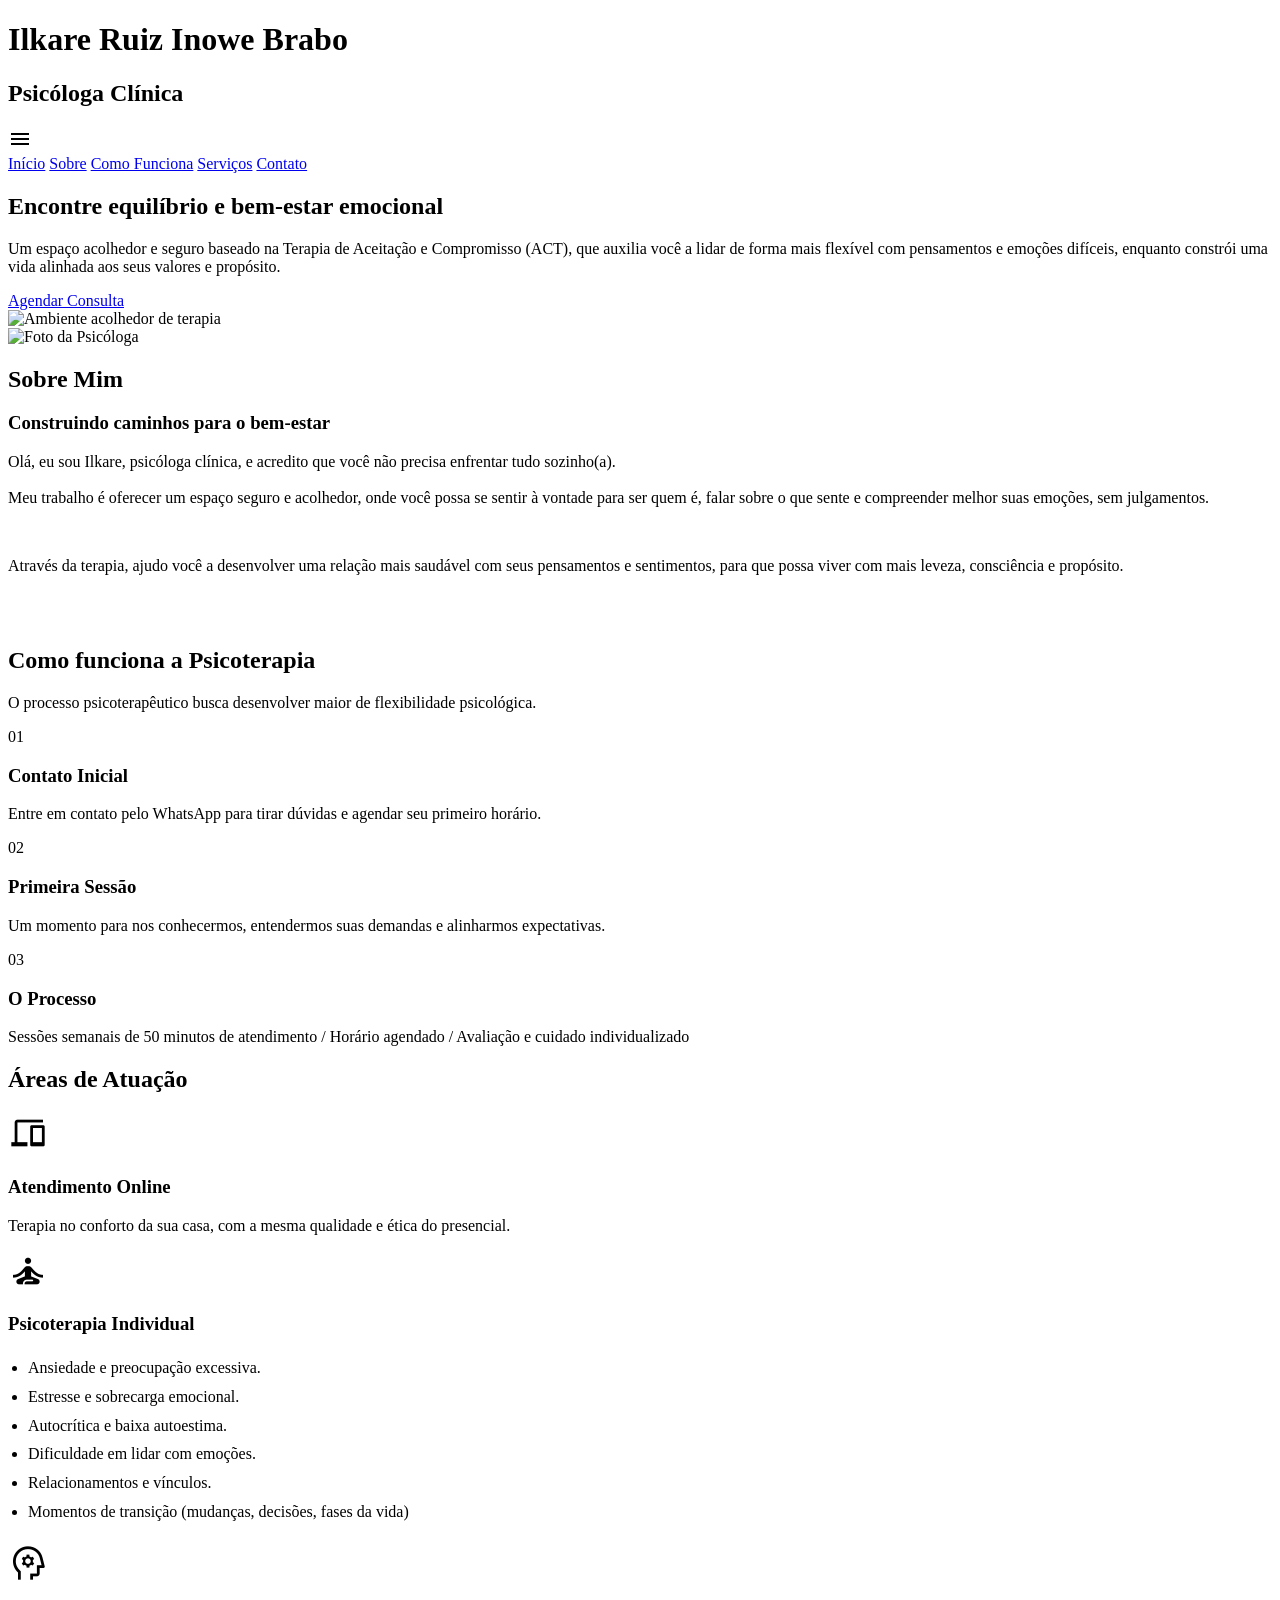
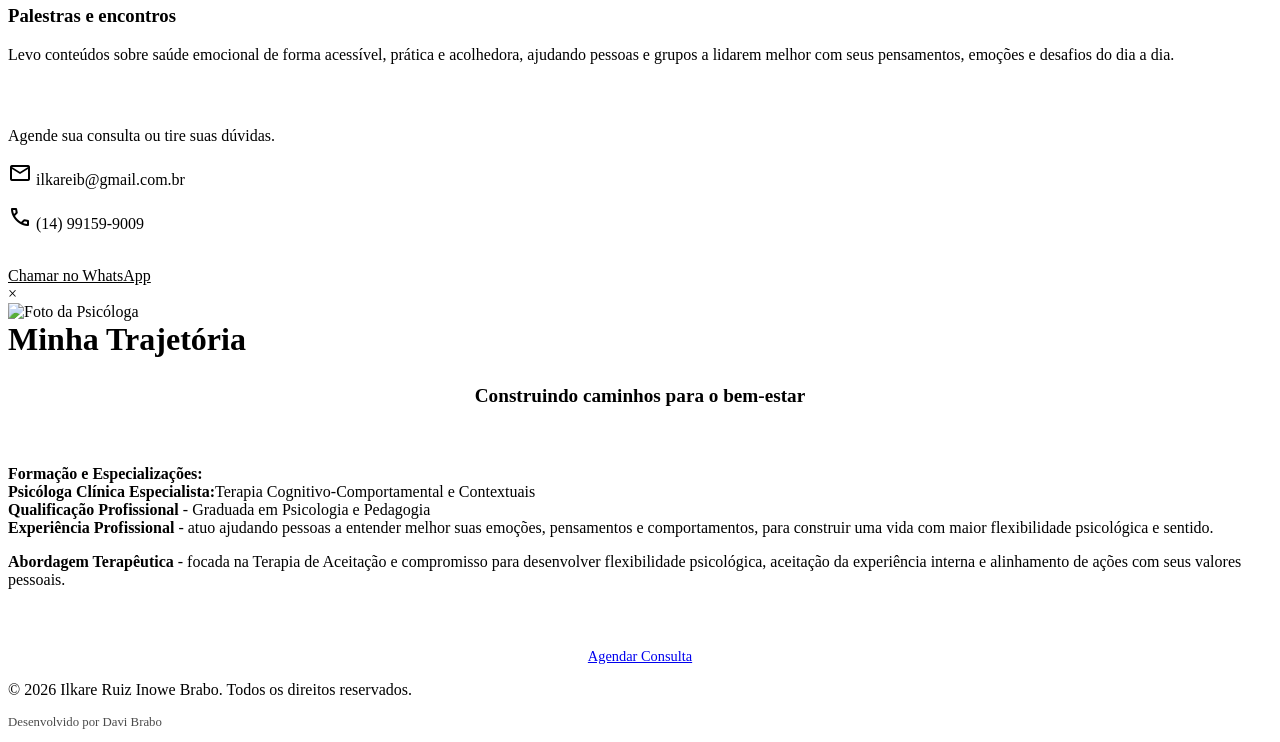
==== content/backup/index.html @ 0fb1d7f4 "." ====
<!DOCTYPE html>
<html lang="pt-br">

<head>
    <meta charset="UTF-8">
    <meta name="viewport" content="width=device-width, initial-scale=1.0">
    <meta name="description"
        content="Psicologia Clínica - Atendimento especializado para equilíbrio emocional e bem-estar.">
    <link rel="stylesheet" href="estilos/estilo.css">
    <link rel="stylesheet" href="estilos/mediaquery.css">
    <link rel="stylesheet" href="https://fonts.googleapis.com/css2?family=Material+Symbols+Outlined" />
    <title>Ilkare Ruiz Brabo | Psicóloga Clínica</title>
    <meta name="google-site-verification" content="JiAU5RhtBglbFpOm03lmIRSncttemw6IICREUOoDnOw" />
</head>

<body>

    <header id="header">
        <div class="header-container">
            <div class="logo">
                <h1>Ilkare Ruiz Inowe Brabo</h1>
                <h2>Psicóloga Clínica</h2>
            </div>

            <span class="material-symbols-outlined" id="burguer" onclick="toggleMenu()">
                menu
            </span>

            <nav id="itens">
                <a href="#inicio" onclick="closeMenu()">Início</a>
                <a href="#sobre" onclick="closeMenu()">Sobre</a>
                <a href="#como-funciona" onclick="closeMenu()">Como Funciona</a>
                <a href="#servicos" onclick="closeMenu()">Serviços</a>
                <a href="#contato" onclick="closeMenu()">Contato</a>
            </nav>
        </div>
    </header>

    <section id="inicio">
        <div class="inicio-container">
            <div class="inicio-texto scroll-reveal">
                <h1>Encontre equilíbrio e bem-estar emocional</h1>
                <p>
                    Um espaço acolhedor e seguro baseado na Terapia de Aceitação e Compromisso (ACT), que auxilia você a lidar de forma mais flexível com pensamentos e emoções difíceis, enquanto constrói uma vida alinhada aos seus valores e propósito.
                </p>
                <a href="https://api.whatsapp.com/send?phone=5514996115090" class="btn-cta" target="_blank">Agendar
                    Consulta</a>
            </div>

            <div class="inicio-imagem scroll-reveal">
                <!-- Usando a imagem livro.png temporariamente, mas ideal seria uma foto profissional ou ilustra -->
                <img src="imagens/ILKARE BRABO - 2025-73.jpg" alt="Ambiente acolhedor de terapia">
            </div>
        </div>
    </section>

    <section id="sobre">
        <div class="sobre-container">
            <div class="sobre-imagem scroll-reveal">
                <img src="imagens/ILKARE BRABO - 2025-29.jpg" alt="Foto da Psicóloga">
            </div>
            <div class="sobre-texto scroll-reveal">
                <h2 class="section-title" style="text-align: left;">Sobre Mim</h2>
                <h3>Construindo caminhos para o bem-estar</h3>
                <p>
                    Olá, eu sou Ilkare, psicóloga clínica, e acredito que você não precisa enfrentar tudo sozinho(a).
                    <br><br>
                    Meu trabalho é oferecer um espaço seguro e acolhedor, onde você possa se sentir à vontade para ser
                    quem é, falar sobre o que sente e compreender melhor suas emoções, sem julgamentos.
                </p>
                <br>
                <p>
                    Através da terapia, ajudo você a desenvolver uma relação mais saudável com seus pensamentos e sentimentos, para que possa viver com mais leveza, consciência e propósito.
                </p>
                <br>
                <a onclick="abrirModal()" class="btn-cta"
                    style="background-color: var(--cor-secundaria); cursor: pointer; color: white;">Saiba Mais</a>
            </div>
        </div>
    </section>

    <section id="como-funciona">
        <h2 class="section-title scroll-reveal">Como funciona a Psicoterapia</h2>
        <p class="section-subtitle scroll-reveal">O processo psicoterapêutico busca desenvolver maior de flexibilidade
            psicológica.</p>

        <div class="steps-container">
            <div class="step-card scroll-reveal">
                <div class="step-number">01</div>
                <h3>Contato Inicial</h3>
                <p>Entre em contato pelo WhatsApp para tirar dúvidas e agendar seu primeiro horário.</p>
            </div>
            <div class="step-card scroll-reveal">
                <div class="step-number">02</div>
                <h3>Primeira Sessão</h3>
                <p>Um momento para nos conhecermos, entendermos suas demandas e alinharmos expectativas.</p>
            </div>
            <div class="step-card scroll-reveal">
                <div class="step-number">03</div>
                <h3>O Processo</h3>
                <p>Sessões semanais de 50 minutos de atendimento / Horário agendado / Avaliação e cuidado
                    individualizado</p>
            </div>
        </div>
    </section>

    <section id="servicos">
        <h2 class="section-title scroll-reveal">Áreas de Atuação</h2>
        <div class="servicos-grid">
            <div class="servico-card scroll-reveal">
                <span class="material-symbols-outlined"
                    style="font-size: 40px; color: var(--cor-primaria);">devices</span>
                <h3>Atendimento Online</h3>
                <!-- <ul style="text-align: left; padding-left: 20px; line-height: 1.8; margin-top: 10px;">
                    <li>Ansiedade e preocupação excessiva.</li>
                    <li>Estresse e sobrecarga emocional.</li>
                    <li>Autocrítica e baixa autoestima.</li>
                    <li>Dificuldade em lidar com emoções.</li>
                    <li>Relacionamentos e vínculos.</li>
                    <li>Momentos de transição (mudanças, decisões, fases da vida)</li>
                </ul> -->
                <p>Terapia no conforto da sua casa, com a mesma qualidade e ética do presencial.</p>
            </div>
            <div class="servico-card scroll-reveal">
                <span class="material-symbols-outlined"
                    style="font-size: 40px; color: var(--cor-primaria);">self_improvement</span>
                <h3>Psicoterapia Individual</h3>
                <ul style="text-align: left; padding-left: 20px; line-height: 1.8; margin-top: 10px;">
                    <li>Ansiedade e preocupação excessiva.</li>
                    <li>Estresse e sobrecarga emocional.</li>
                    <li>Autocrítica e baixa autoestima.</li>
                    <li>Dificuldade em lidar com emoções.</li>
                    <li>Relacionamentos e vínculos.</li>
                    <li>Momentos de transição (mudanças, decisões, fases da vida)</li>
                </ul>
            </div>
            <div class="servico-card scroll-reveal">
                <span class="material-symbols-outlined"
                    style="font-size: 40px; color: var(--cor-primaria);">psychology</span>
                <h3>Palestras e encontros</h3>
                <p>Levo conteúdos sobre saúde emocional de forma acessível, prática e
                    acolhedora, ajudando pessoas e grupos a lidarem melhor com seus pensamentos, emoções e desafios do
                    dia a dia.</p>
            </div>
        </div>
    </section>

    <section id="contato">
        <div class="contato-container scroll-reveal">
            <h2 class="section-title" style="color: white; margin-bottom: 0.5rem;">Vamos conversar?</h2>
            <p>Agende sua consulta ou tire suas dúvidas.</p>

            <div class="contato-info">
                <p>
                    <span class="material-symbols-outlined">mail</span>
                    ilkareib@gmail.com.br
                </p>
                <p>
                    <span class="material-symbols-outlined">call</span>
                    (14) 99159-9009
                </p>
            </div>

            <br>
            <a href="https://api.whatsapp.com/send?phone=5514996115090" class="btn-cta"
                style="background-color: white; color: var(--cor-primaria);">Chamar no WhatsApp</a>
        </div>
    </section>

    <!-- MODAL "SAIBA MAIS" -->
    <div id="modalSaibaMais" class="modal-overlay">
        <div class="modal-content">
            <span class="modal-close" onclick="fecharModal()">&times;</span>
            <div class="modal-body">
                <img src="imagens/livro.png" alt="Foto da Psicóloga" class="modal-img">
                <h2 class="section-title" style="margin-top: 0; font-size: 2rem;">Minha Trajetória</h2>
                <h3 style="text-align: center; color: var(--cor-secundaria); font-size: 1.2rem; margin-bottom: 1.5rem;">
                    Construindo caminhos para o bem-estar</h3>
                <br>
                <p><strong>Formação e Especializações:</strong><br> <strong>Psicóloga Clínica Especialista:</strong>Terapia
                    Cognitivo-Comportamental e Contextuais <br>
                    <strong>Qualificação Profissional</strong> - Graduada em Psicologia e Pedagogia <br>
                    <strong>Experiência Profissional</strong> - atuo ajudando pessoas a entender melhor suas emoções, pensamentos e
                    comportamentos, para construir uma vida com maior flexibilidade psicológica e sentido. <br>
                    </p>
                <p> <strong>Abordagem Terapêutica</strong> - focada na Terapia de Aceitação e compromisso para desenvolver flexibilidade
                    psicológica, aceitação da experiência interna e alinhamento de ações com seus valores pessoais.</p>
                <br>
                <div style="text-align: center; margin-top: 1.5rem;">
                    <a href="https://api.whatsapp.com/send?phone=5514996115090" class="btn-cta" target="_blank"
                        style="padding: 10px 20px; font-size: 0.9rem;">Agendar Consulta</a>
                </div>
            </div>
        </div>
    </div>

    <footer>
        <p>&copy; 2026 Ilkare Ruiz Inowe Brabo. Todos os direitos reservados.</p>
        <p style="font-size: 0.8rem; margin-top: 10px; opacity: 0.7;">Desenvolvido por Davi Brabo</p>
    </footer>

    <script src="javascript.js"></script>
</body>

</html>
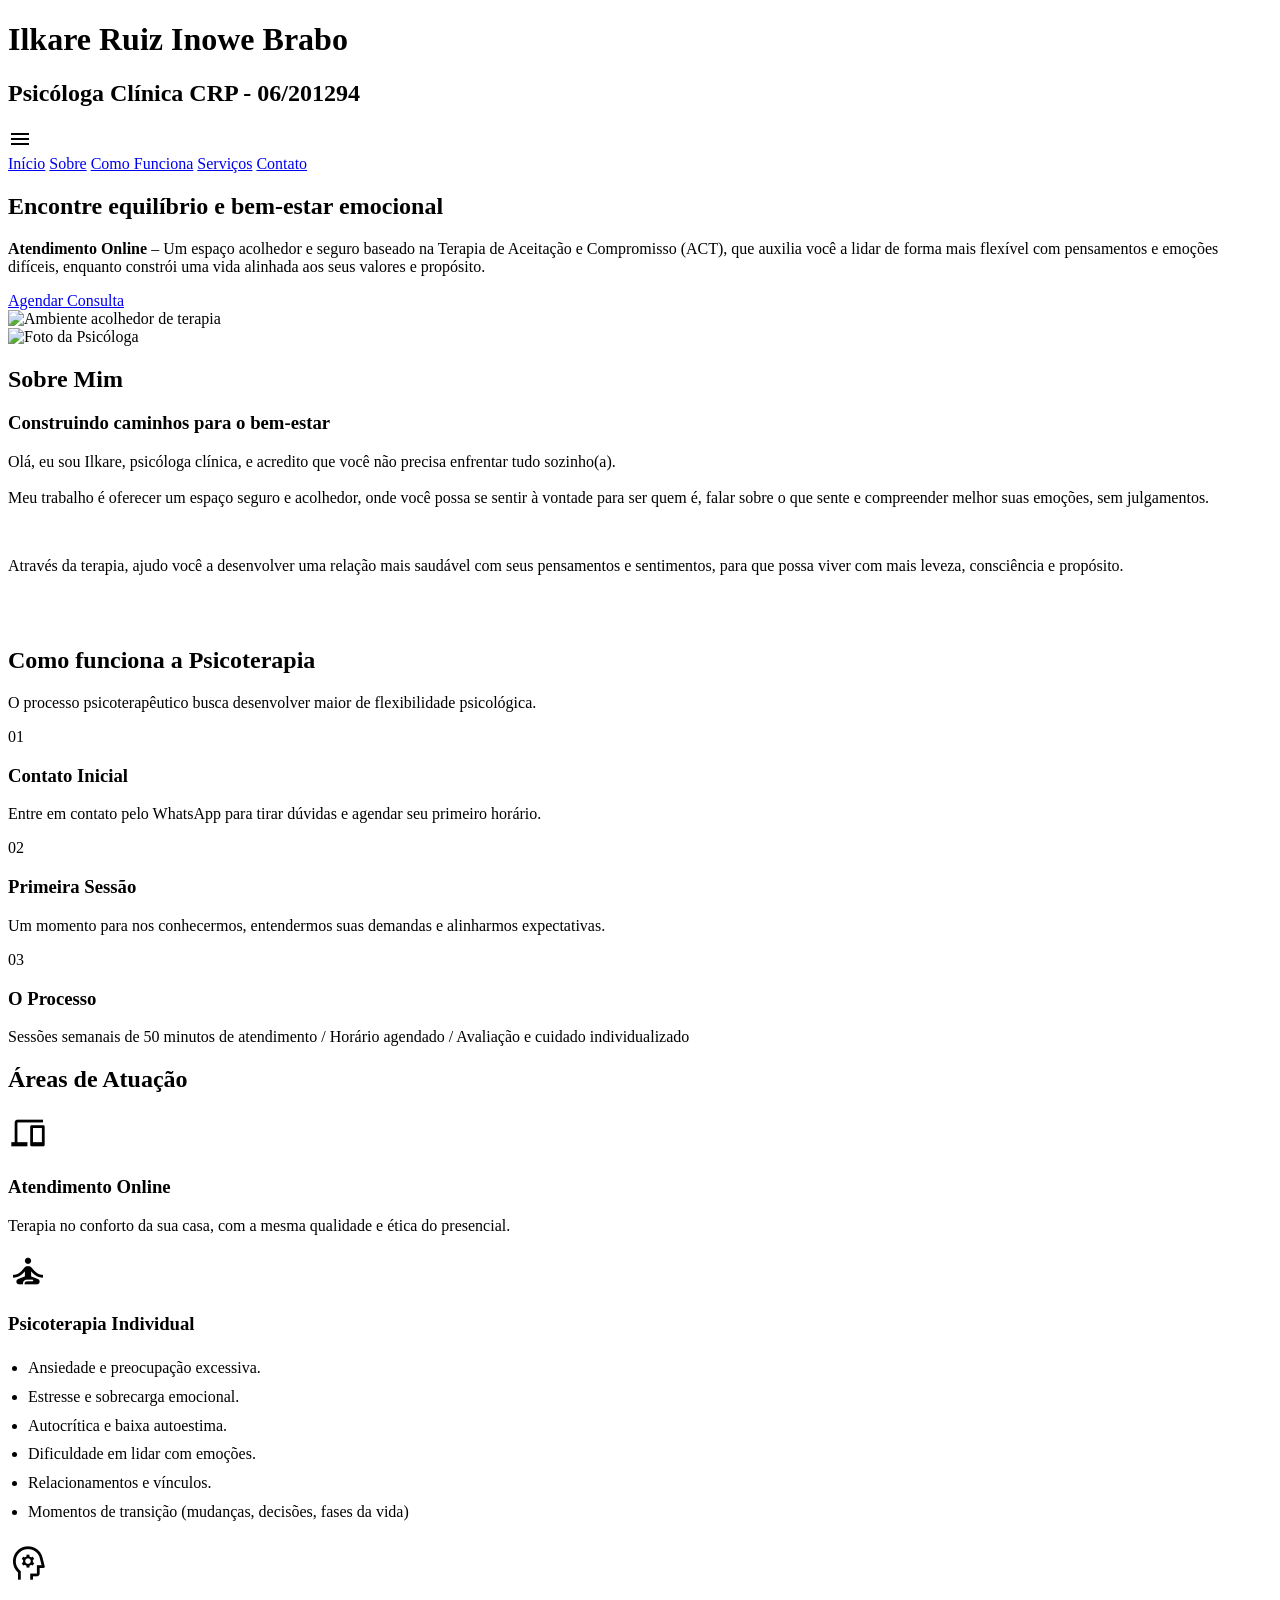
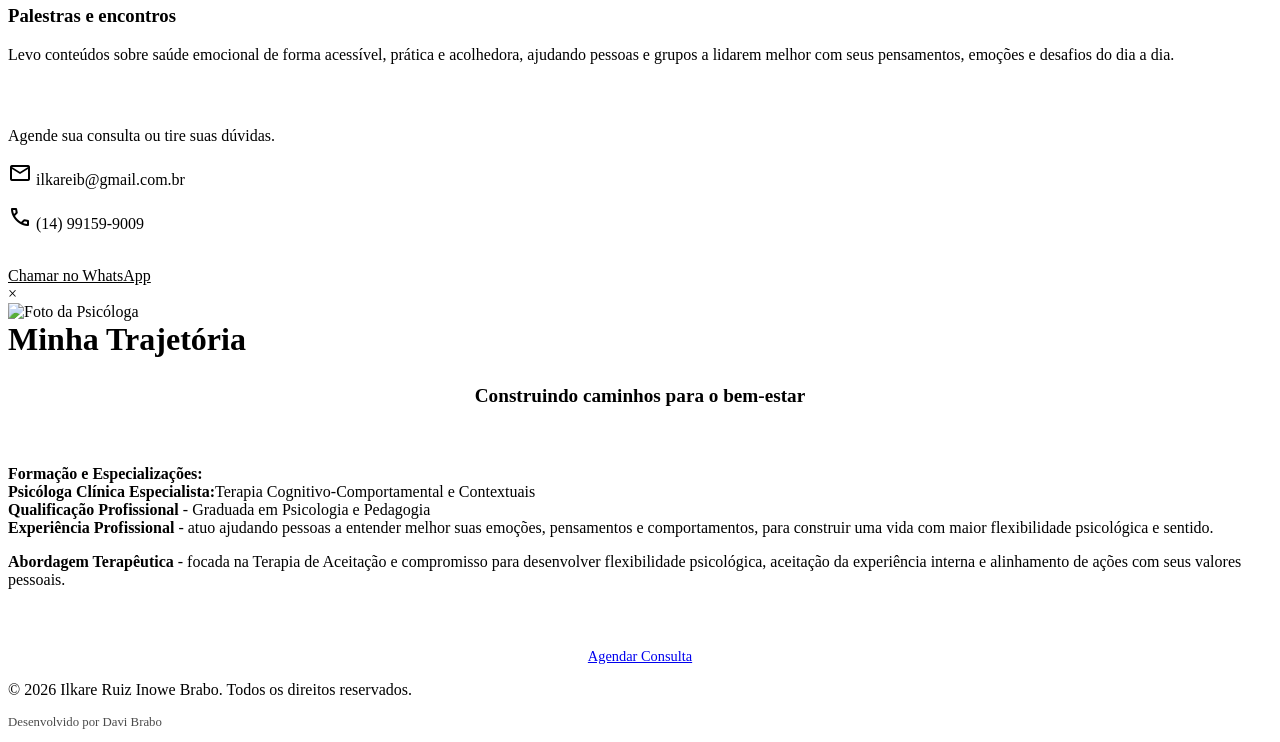
==== commit c6c781e1: "." ====
--- a/content/backup/index.html
+++ b/content/backup/index.html
@@ -4,13 +4,99 @@
 <head>
     <meta charset="UTF-8">
     <meta name="viewport" content="width=device-width, initial-scale=1.0">
-    <meta name="description"
-        content="Psicologia Clínica - Atendimento especializado para equilíbrio emocional e bem-estar.">
+    <link rel="canonical" href="https://www.ilkarepsi.com">
     <link rel="stylesheet" href="estilos/estilo.css">
     <link rel="stylesheet" href="estilos/mediaquery.css">
     <link rel="stylesheet" href="https://fonts.googleapis.com/css2?family=Material+Symbols+Outlined" />
-    <title>Ilkare Ruiz Brabo | Psicóloga Clínica</title>
+    <link rel="shortcut icon" href="imagens/favicon.ico" type="image/x-icon">
+    <title>Ilkare Ruiz Brabo | Psicóloga Clínica | Psicóloga em Marília</title>
     <meta name="google-site-verification" content="JiAU5RhtBglbFpOm03lmIRSncttemw6IICREUOoDnOw" />
+
+    <!-- ===== SEO BÁSICO ===== -->
+    <!-- Diz ao Google qual é o título desta página -->
+    <meta name="title" content="Psicóloga Clínica | Terapia Online | Ilkare Psi">
+
+    <!-- Texto que aparece embaixo do título nos resultados do Google (até ~155 caracteres) -->
+    <meta name="description"
+        content="Psicóloga clínica em Marília. Atendimento online especializado em TCC e ACT. Espaço acolhedor para promover bem-estar emocional e qualidade de vida.">
+
+    <!-- Palavras-chave relacionadas ao seu serviço (ajuda menos que antigamente, mas ainda é válido) -->
+    <meta name="keywords"
+        content="psicóloga, psicóloga clínica, terapia online, psicoterapia, TCC, ACT, saúde mental, ansiedade, autoestima, bem-estar emocional, psicóloga Marília, terapia Marília">
+
+    <!-- Diz ao Google para indexar a página (aparecer no resultado) e seguir os links dela -->
+    <meta name="robots" content="index, follow">
+
+    <!-- Define a cor da barra do navegador no celular (Android/Chrome) -->
+    <meta name="theme-color" content="#7b6fa0">
+
+    <!-- ===== OPEN GRAPH (Facebook, WhatsApp, LinkedIn, etc.) ===== -->
+    <!-- Quando alguém compartilha o link, essas tags definem o que vai aparecer no preview -->
+
+    <!-- Tipo de conteúdo (website = página comum) -->
+    <meta property="og:type" content="website">
+
+    <!-- URL oficial da página -->
+    <meta property="og:url" content="https://www.ilkarepsi.com/">
+
+    <!-- Título que aparece no preview do link compartilhado -->
+    <meta property="og:title" content="Ilkare Ruiz Brabo | Psicóloga Clínica em Marília">
+
+    <!-- Descrição que aparece no preview do link compartilhado -->
+    <meta property="og:description"
+        content="Psicóloga clínica com atendimento online. Especialista em TCC e ACT para promover bem-estar emocional. Agende sua consulta.">
+
+    <!-- Imagem que aparece no preview (IMPORTANTE: crie um arquivo og-image.jpg de 1200x630px com sua foto) -->
+    <meta property="og:image" content="https://www.ilkarepsi.com/imagens/livro.png">
+
+    <!-- Idioma do conteúdo da página -->
+    <meta property="og:locale" content="pt_BR">
+
+    <!-- Nome do site -->
+    <meta property="og:site_name" content="Ilkare Psi">
+
+    <!-- ===== TWITTER CARD (também funciona no X / antigo Twitter) ===== -->
+    <!-- Define o tipo de card: summary_large_image = imagem grande + texto -->
+    <meta name="twitter:card" content="summary_large_image">
+
+    <!-- URL da página -->
+    <meta name="twitter:url" content="https://www.ilkarepsi.com/">
+
+    <!-- Título no card do Twitter -->
+    <meta name="twitter:title" content="Ilkare Ruiz Brabo | Psicóloga Clínica em Marília">
+
+    <!-- Descrição no card do Twitter -->
+    <meta name="twitter:description"
+        content="Psicóloga clínica com atendimento online. Especialista em TCC e ACT para seu bem-estar emocional.">
+
+    <!-- Imagem no card do Twitter (pode ser a mesma do og:image) -->
+    <meta name="twitter:image" content="https://www.ilkarepsi.com/imagens/livro.png">
+
+    <!-- ===== JSON-LD: DADOS ESTRUTURADOS PARA O GOOGLE ===== -->
+    <!-- Esse bloco fala diretamente com o Google em linguagem de máquina -->
+    <!-- Pode ativar recursos especiais nos resultados (rich results) como painel de conhecimento -->
+    <script type="application/ld+json">
+    {
+      "@context": "https://schema.org",
+      "@type": "Person",
+      "name": "Ilkare Ruiz Brabo",
+      "jobTitle": "Psicóloga Clínica",
+      "description": "Psicóloga clínica especializada em TCC e ACT, com atendimento online em Marília .",
+      "url": "https://www.ilkarepsi.com/",
+      "image": "https://www.ilkarepsi.com/imagens/ILKARE%20BRABO%20-%202025-73.jpg",
+      "telephone": "+55-14-99159-9009",
+      "email": "ilkareib@gmail.com.br",
+      "address": {
+        "@type": "PostalAddress",
+        "addressLocality": "Marília",
+        "addressRegion": "SP",
+        "addressCountry": "BR"
+      },
+      "knowsAbout": ["Psicoterapia", "TCC", "ACT", "Saúde Mental", "Ansiedade", "Bem-estar Emocional"]
+    }
+    </script>
+
+
 </head>
 
 <body>
@@ -19,7 +105,7 @@
         <div class="header-container">
             <div class="logo">
                 <h1>Ilkare Ruiz Inowe Brabo</h1>
-                <h2>Psicóloga Clínica</h2>
+                <h2>Psicóloga Clínica <span class="crp-badge">CRP - 06/201294</span></h2>
             </div>
 
             <span class="material-symbols-outlined" id="burguer" onclick="toggleMenu()">
@@ -41,7 +127,9 @@
             <div class="inicio-texto scroll-reveal">
                 <h1>Encontre equilíbrio e bem-estar emocional</h1>
                 <p>
-                    Um espaço acolhedor e seguro baseado na Terapia de Aceitação e Compromisso (ACT), que auxilia você a lidar de forma mais flexível com pensamentos e emoções difíceis, enquanto constrói uma vida alinhada aos seus valores e propósito.
+                    <strong>Atendimento Online</strong> – Um espaço acolhedor e seguro baseado na Terapia de Aceitação e
+                    Compromisso (ACT), que auxilia você a lidar de forma mais flexível com pensamentos e emoções
+                    difíceis, enquanto constrói uma vida alinhada aos seus valores e propósito.
                 </p>
                 <a href="https://api.whatsapp.com/send?phone=5514996115090" class="btn-cta" target="_blank">Agendar
                     Consulta</a>
@@ -70,7 +158,8 @@
                 </p>
                 <br>
                 <p>
-                    Através da terapia, ajudo você a desenvolver uma relação mais saudável com seus pensamentos e sentimentos, para que possa viver com mais leveza, consciência e propósito.
+                    Através da terapia, ajudo você a desenvolver uma relação mais saudável com seus pensamentos e
+                    sentimentos, para que possa viver com mais leveza, consciência e propósito.
                 </p>
                 <br>
                 <a onclick="abrirModal()" class="btn-cta"
@@ -177,13 +266,16 @@
                 <h3 style="text-align: center; color: var(--cor-secundaria); font-size: 1.2rem; margin-bottom: 1.5rem;">
                     Construindo caminhos para o bem-estar</h3>
                 <br>
-                <p><strong>Formação e Especializações:</strong><br> <strong>Psicóloga Clínica Especialista:</strong>Terapia
+                <p><strong>Formação e Especializações:</strong><br> <strong>Psicóloga Clínica
+                        Especialista:</strong>Terapia
                     Cognitivo-Comportamental e Contextuais <br>
                     <strong>Qualificação Profissional</strong> - Graduada em Psicologia e Pedagogia <br>
-                    <strong>Experiência Profissional</strong> - atuo ajudando pessoas a entender melhor suas emoções, pensamentos e
+                    <strong>Experiência Profissional</strong> - atuo ajudando pessoas a entender melhor suas emoções,
+                    pensamentos e
                     comportamentos, para construir uma vida com maior flexibilidade psicológica e sentido. <br>
-                    </p>
-                <p> <strong>Abordagem Terapêutica</strong> - focada na Terapia de Aceitação e compromisso para desenvolver flexibilidade
+                </p>
+                <p> <strong>Abordagem Terapêutica</strong> - focada na Terapia de Aceitação e compromisso para
+                    desenvolver flexibilidade
                     psicológica, aceitação da experiência interna e alinhamento de ações com seus valores pessoais.</p>
                 <br>
                 <div style="text-align: center; margin-top: 1.5rem;">
